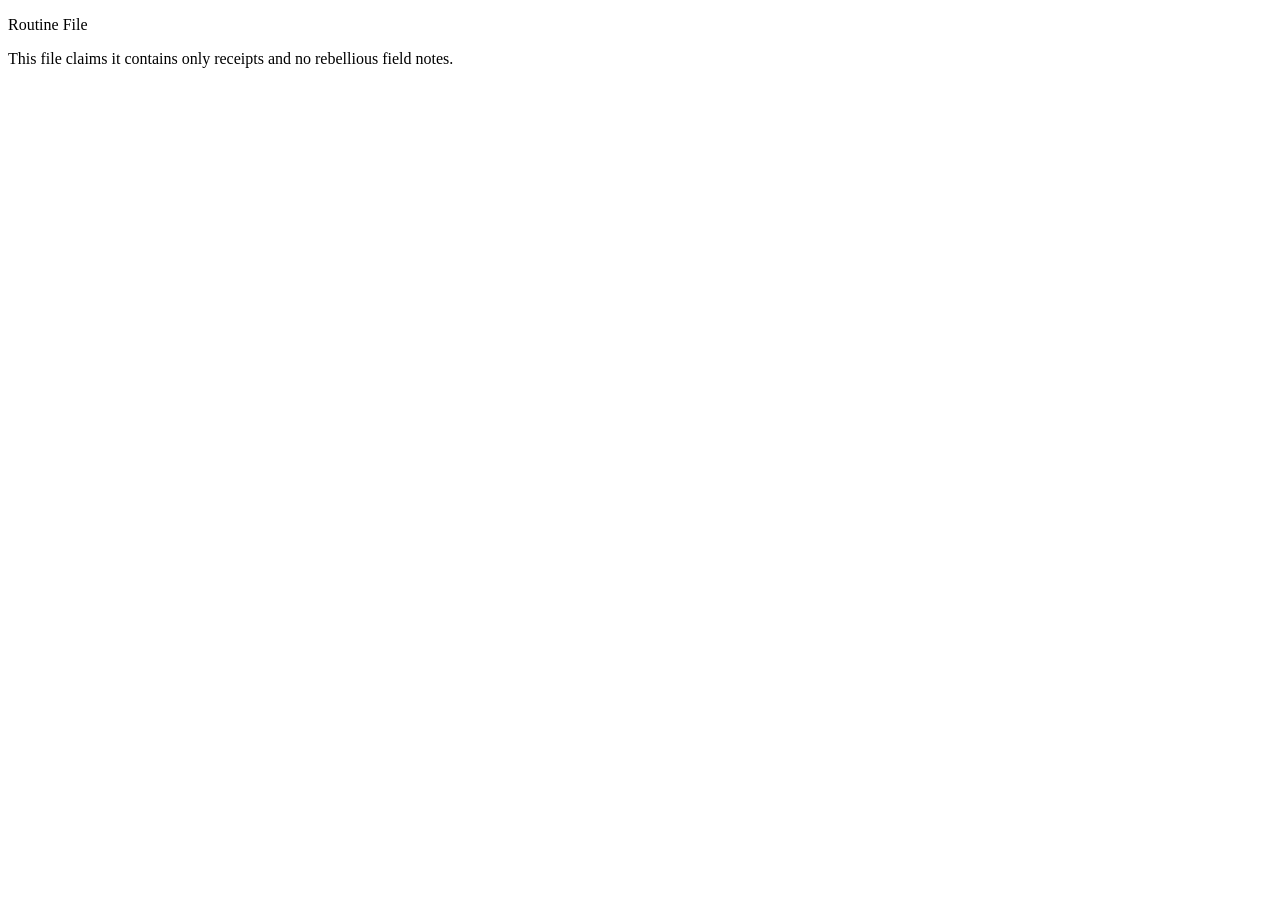
==== en/code/indieweb-hover-secret-message-starter/index.html @ 43cc3a53 "Add hover effect to reveal secret message in file box project - Created landing page with project de" ====
<!doctype html>
<html lang="en">
  <head>
    <meta charset="utf-8">
    <meta name="viewport" content="width=device-width, initial-scale=1">
    <title>Indieweb Hover Secret Message</title>
    <link rel="stylesheet" href="style.css">
  </head>
  <body>
    <!-- This calm little file box is ready for one secret hover reveal. -->
    <main class="secret-box">
      <p class="box-label">Routine File</p>
      <p class="box-note">This file claims it contains only receipts and no rebellious field notes.</p>
    </main>
  </body>
</html>
---- en/code/indieweb-hover-secret-message-starter/style.css ----
/* Add the hover styles for the secret message here. */
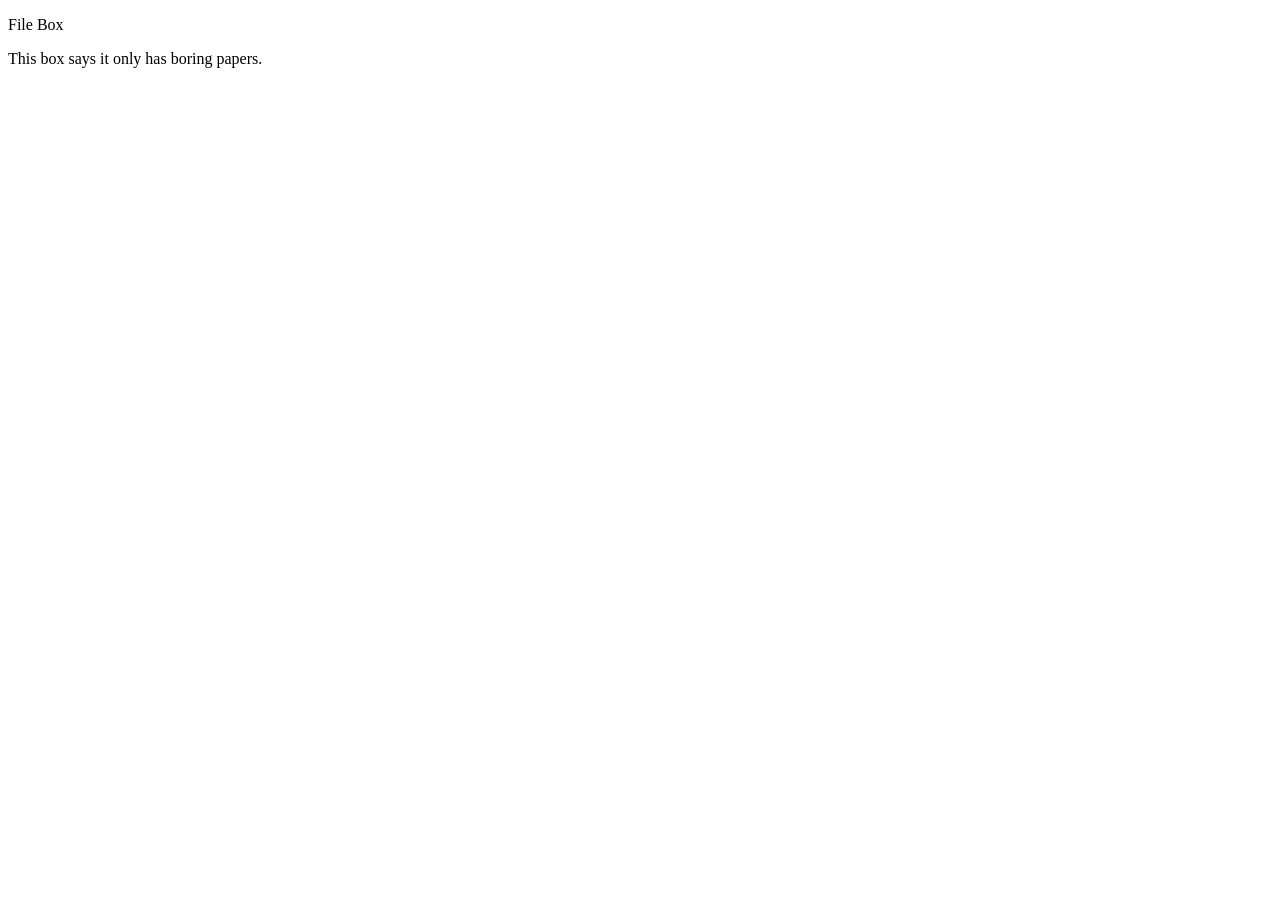
==== commit ae1fd045: "Refactor project descriptions and labels for clarity and consistency" ====
--- a/en/code/indieweb-hover-secret-message-starter/index.html
+++ b/en/code/indieweb-hover-secret-message-starter/index.html
@@ -7,10 +7,10 @@
     <link rel="stylesheet" href="style.css">
   </head>
   <body>
-    <!-- This calm little file box is ready for one secret hover reveal. -->
+    <!-- This simple file box will show a secret note on hover. -->
     <main class="secret-box">
-      <p class="box-label">Routine File</p>
-      <p class="box-note">This file claims it contains only receipts and no rebellious field notes.</p>
+      <p class="box-label">File Box</p>
+      <p class="box-note">This box says it only has boring papers.</p>
     </main>
   </body>
 </html>
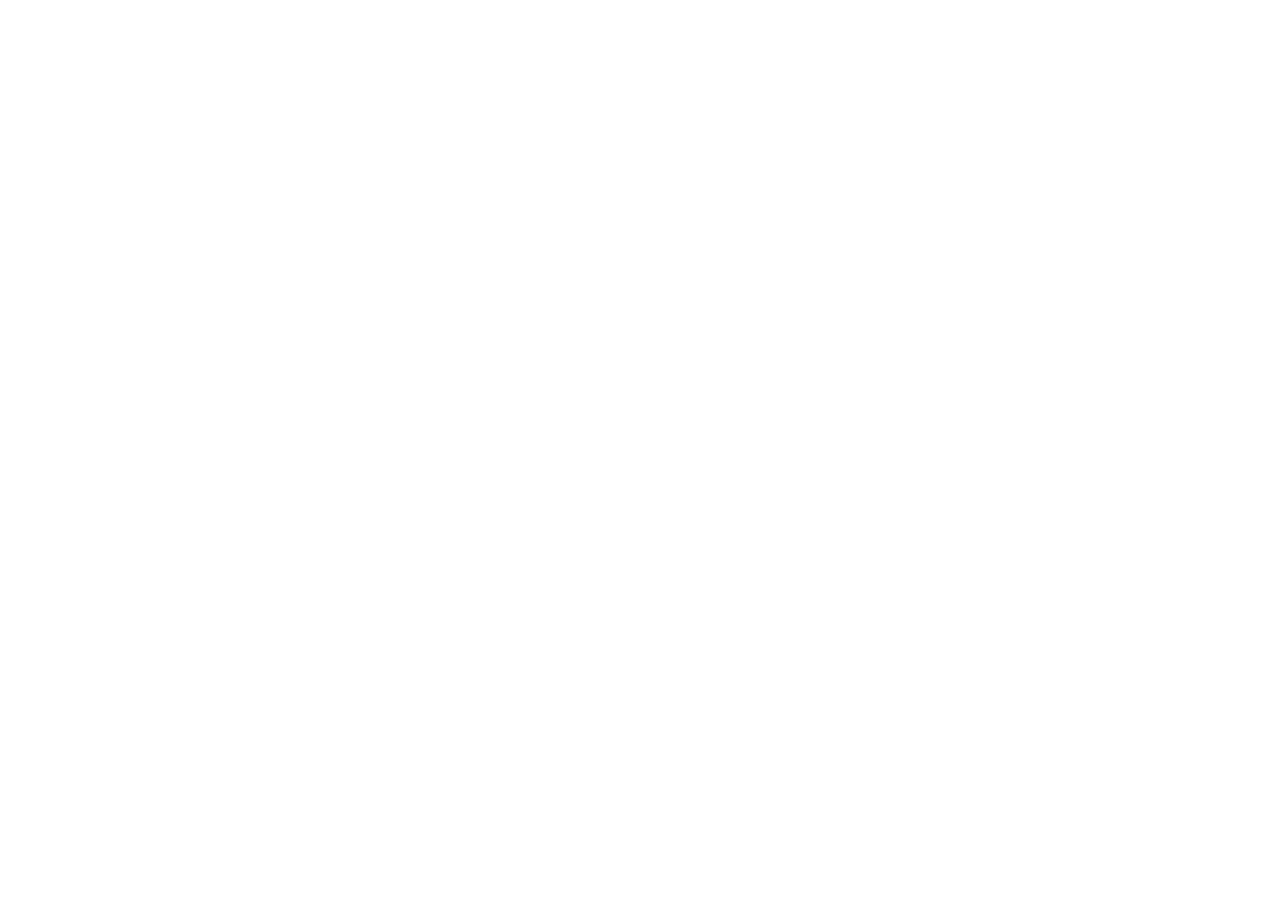
==== commit 4b9baf5d: "stylistic and projectscanner Pass" ====
--- a/en/code/indieweb-hover-secret-message-starter/index.html
+++ b/en/code/indieweb-hover-secret-message-starter/index.html
@@ -3,14 +3,10 @@
   <head>
     <meta charset="utf-8">
     <meta name="viewport" content="width=device-width, initial-scale=1">
-    <title>Indieweb Hover Secret Message</title>
+    <title>chatlog_FINAL-final_REAL.txt</title>
     <link rel="stylesheet" href="style.css">
   </head>
   <body>
-    <!-- This simple file box will show a secret note on hover. -->
-    <main class="secret-box">
-      <p class="box-label">File Box</p>
-      <p class="box-note">This box says it only has boring papers.</p>
-    </main>
+    <main class="secret-box"></main>
   </body>
 </html>
